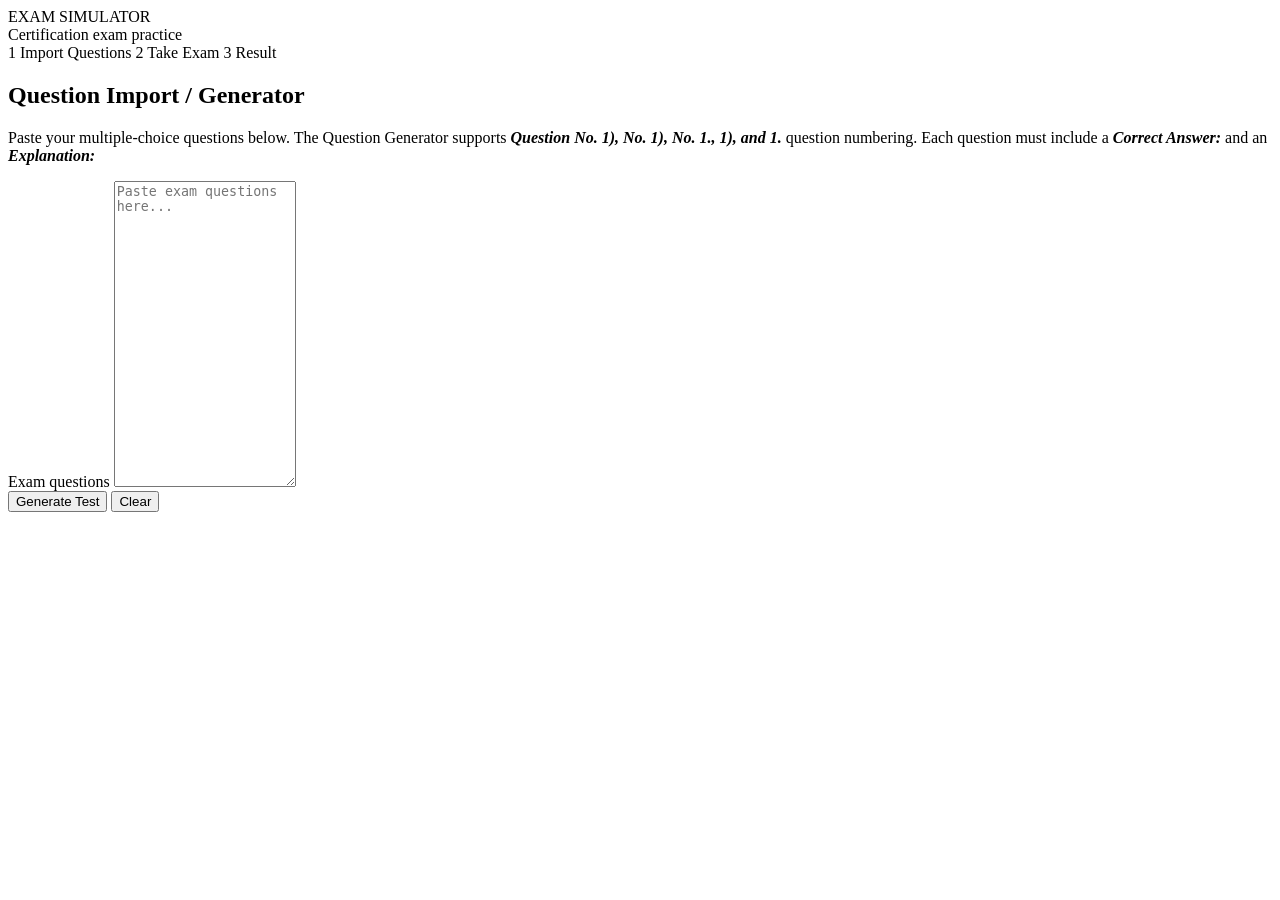
==== src/main/resources/static/index.html @ 2a169d60 "Initial project commit" ====
<!DOCTYPE html>
<html lang="en">
<head>
    <meta charset="UTF-8">
    <meta name="viewport" content="width=device-width, initial-scale=1.0">
    <title>Exam Simulator</title>
    <link rel="stylesheet" href="/css/style.css?v=20261002-3">
</head>
<body>
<header class="app-header">
    <div class="container header-content">
        <div>
            <div class="brand">EXAM SIMULATOR</div>
            <div class="subtitle">Certification exam practice</div>
        </div>
    </div>
</header>

<main class="container page">
    <section class="card">
        <div class="step-indicator">
            <span class="step active">1</span>
            <span class="step-label">Import Questions</span>
            <span class="step-line"></span>
            <span class="step">2</span>
            <span class="step-label muted">Take Exam</span>
            <span class="step-line"></span>
            <span class="step">3</span>
            <span class="step-label muted">Result</span>
        </div>

        <h1>Question Import / Generator</h1>
        <p class="import-guidance">
            Paste your multiple-choice questions below. The Question Generator supports
            <strong><em>Question No. 1), No. 1), No. 1., 1), and 1.</em></strong>
            question numbering. Each question must include a <strong><em>Correct Answer:</em></strong> and an <strong><em>Explanation:</em></strong>
        </p>

        <label for="questionContent" class="field-label">Exam questions</label>
        <textarea id="questionContent" rows="20" placeholder="Paste exam questions here..."></textarea>

        <div id="statusMessage" class="message hidden"></div>

        <div class="button-row">
            <button id="generateBtn" class="btn btn-primary">Generate Test</button>
            <button id="clearBtn" class="btn btn-secondary">Clear</button>
        </div>
    </section>
</main>

<script src="https://code.jquery.com/jquery-3.7.1.min.js"></script>
<script src="/js/index.js?v=20261002-3"></script>
</body>
</html>
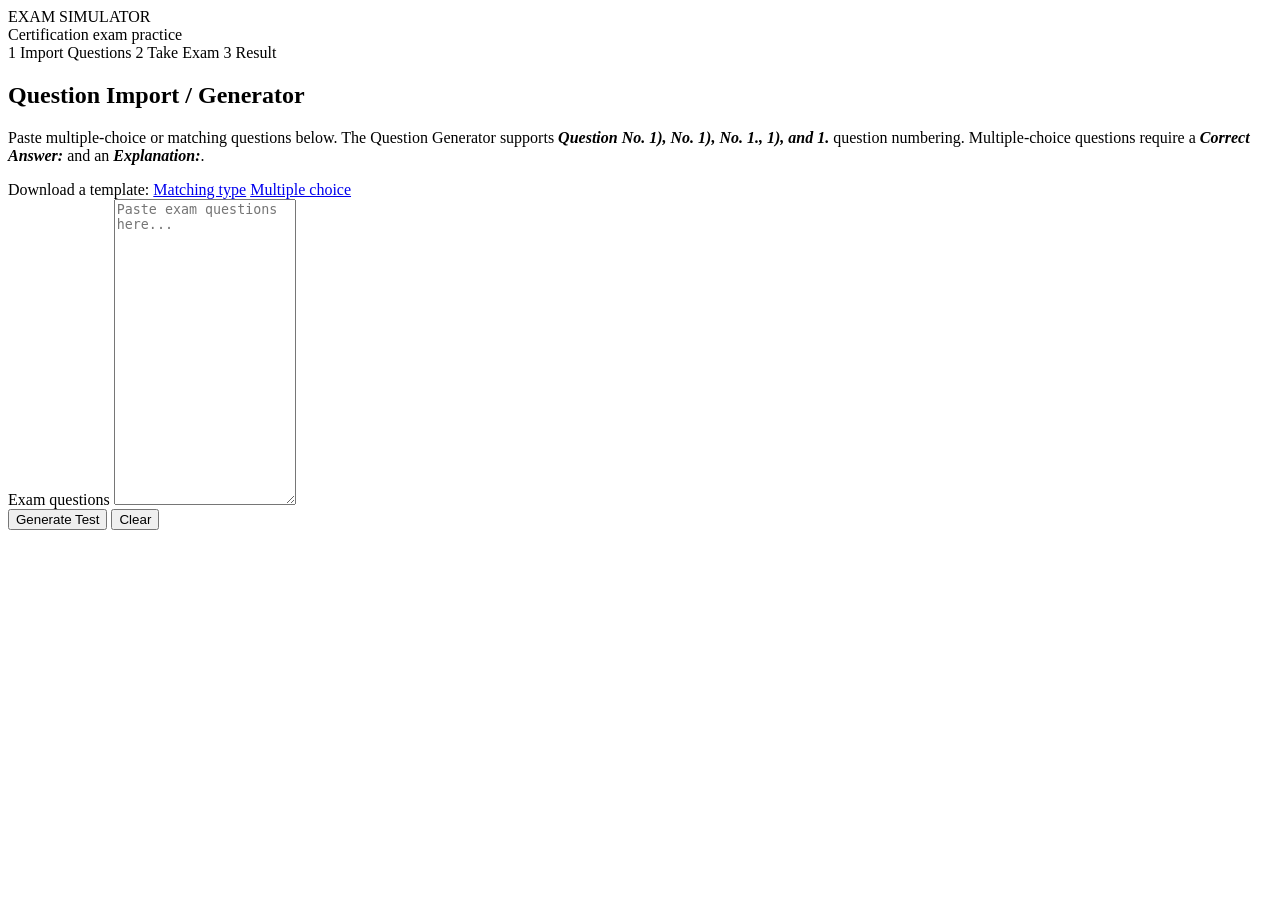
==== commit 06d2d1fb: "Add Docker deployment configuration" ====
--- a/src/main/resources/static/index.html
+++ b/src/main/resources/static/index.html
@@ -4,7 +4,7 @@
     <meta charset="UTF-8">
     <meta name="viewport" content="width=device-width, initial-scale=1.0">
     <title>Exam Simulator</title>
-    <link rel="stylesheet" href="/css/style.css?v=20261002-3">
+    <link rel="stylesheet" href="/css/style.css?v=20261012-2">
 </head>
 <body>
 <header class="app-header">
@@ -31,10 +31,16 @@
 
         <h1>Question Import / Generator</h1>
         <p class="import-guidance">
-            Paste your multiple-choice questions below. The Question Generator supports
+            Paste multiple-choice or matching questions below. The Question Generator supports
             <strong><em>Question No. 1), No. 1), No. 1., 1), and 1.</em></strong>
-            question numbering. Each question must include a <strong><em>Correct Answer:</em></strong> and an <strong><em>Explanation:</em></strong>
+            question numbering. Multiple-choice questions require a <strong><em>Correct Answer:</em></strong> and an <strong><em>Explanation:</em></strong>.
         </p>
+
+        <div class="template-downloads" aria-label="Question format templates">
+            <span>Download a template:</span>
+            <a class="template-download" href="/templates/matching-question-template.txt" download>Matching type</a>
+            <a class="template-download" href="/templates/multiple-choice-question-template.txt" download>Multiple choice</a>
+        </div>
 
         <label for="questionContent" class="field-label">Exam questions</label>
         <textarea id="questionContent" rows="20" placeholder="Paste exam questions here..."></textarea>
@@ -49,6 +55,6 @@
 </main>
 
 <script src="https://code.jquery.com/jquery-3.7.1.min.js"></script>
-<script src="/js/index.js?v=20261002-3"></script>
+<script src="/js/index.js?v=20261012-3"></script>
 </body>
 </html>
